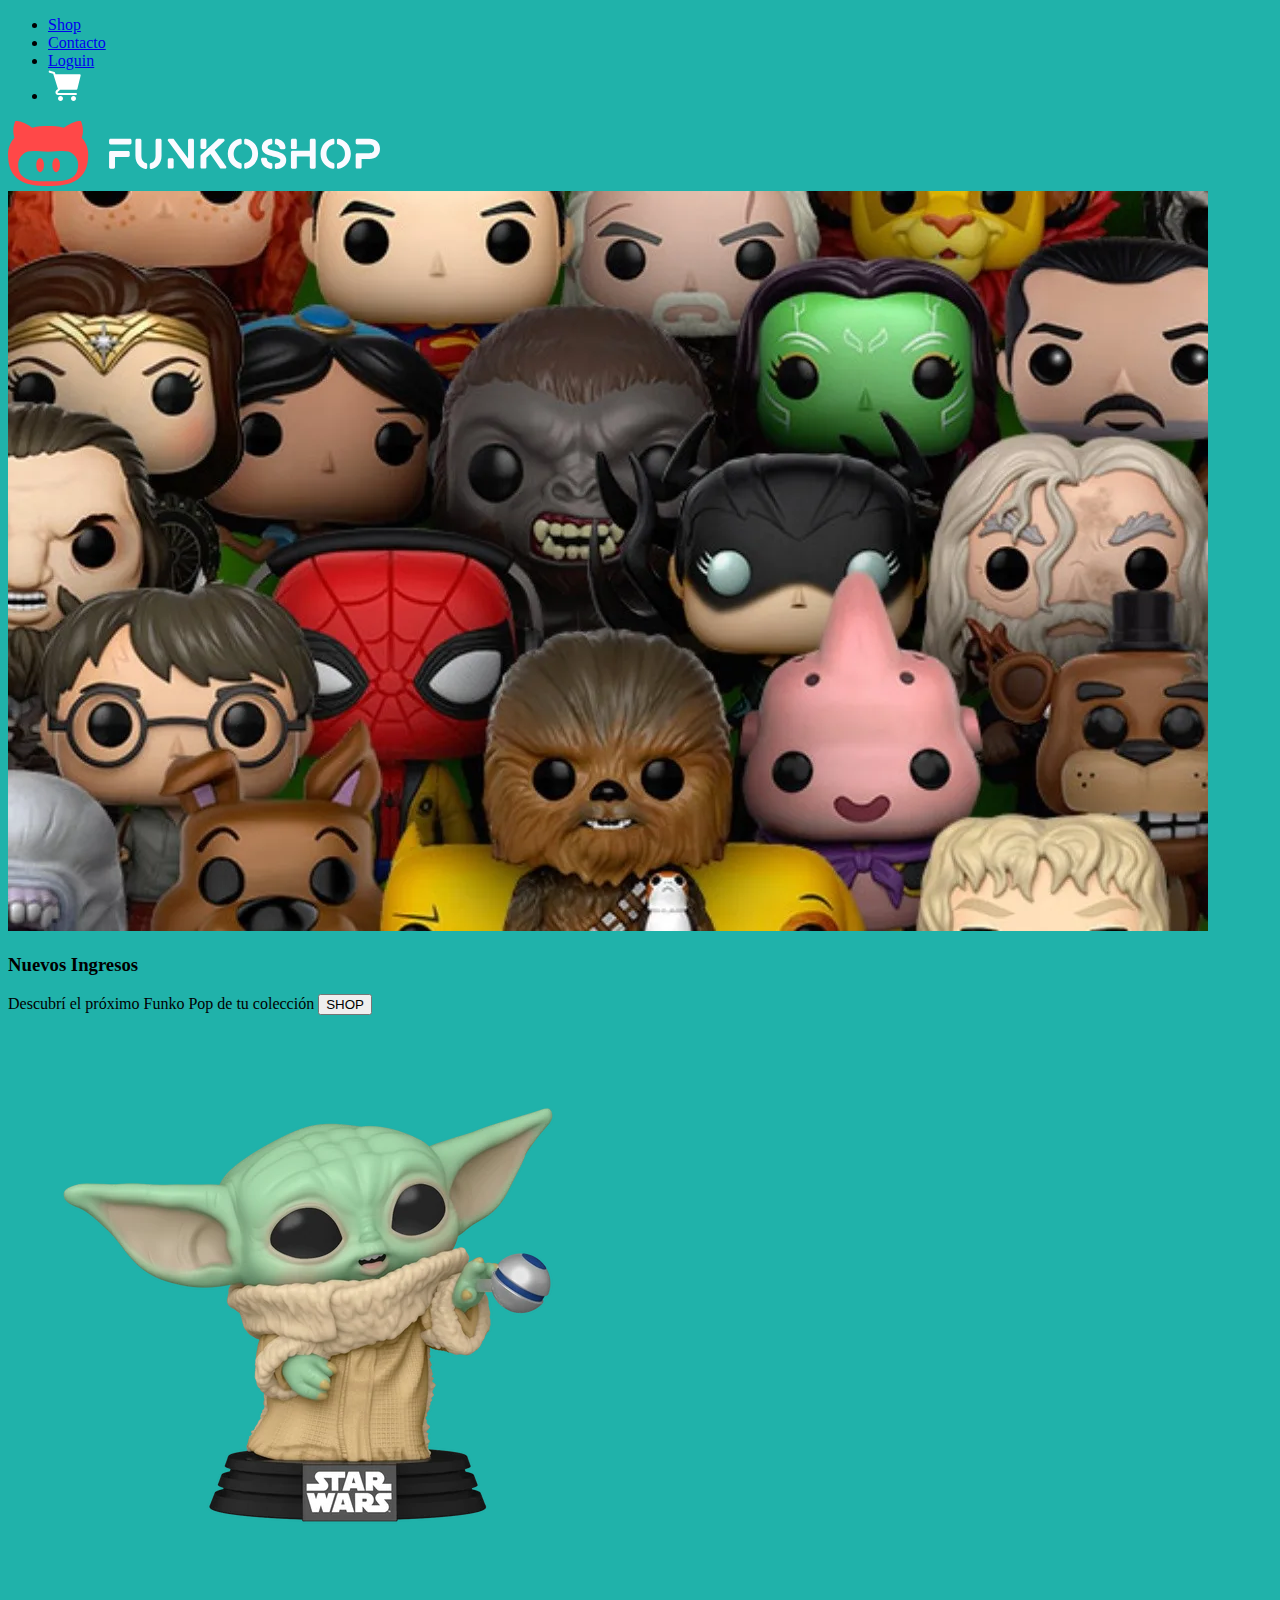
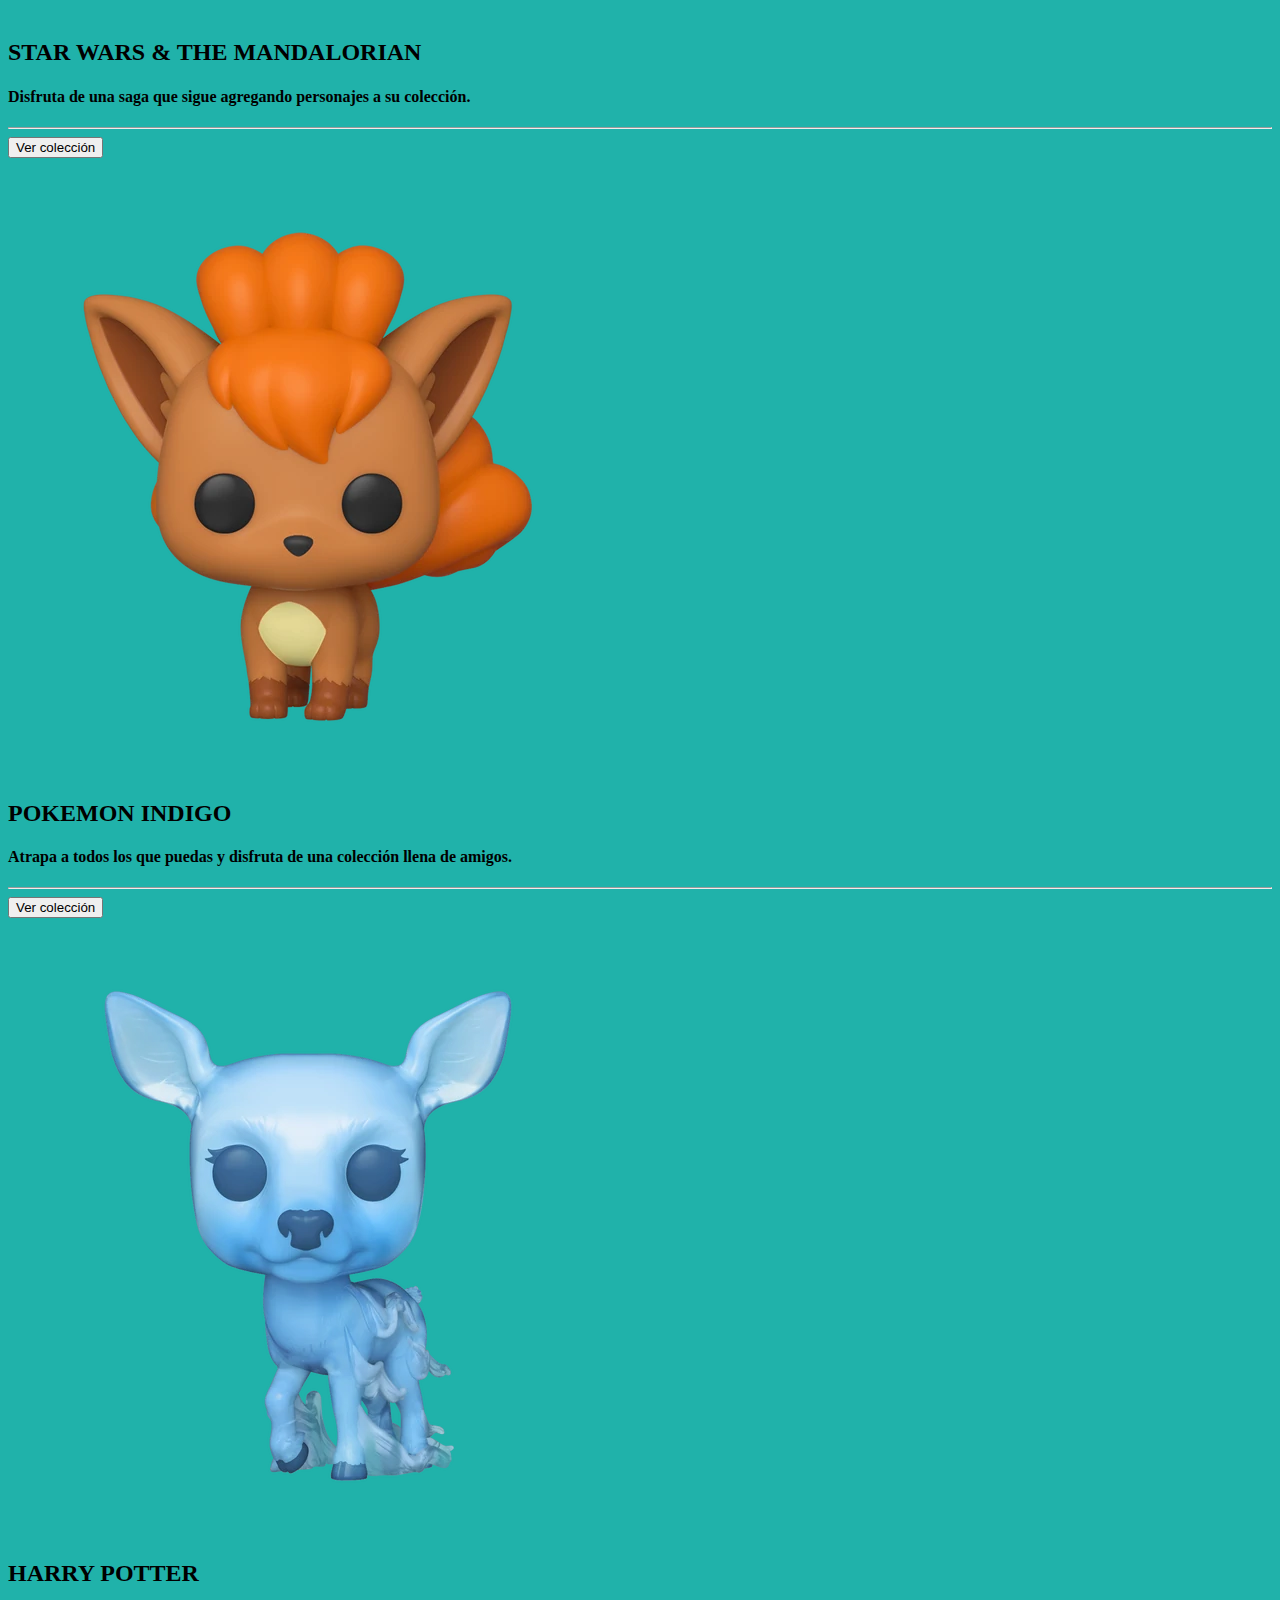
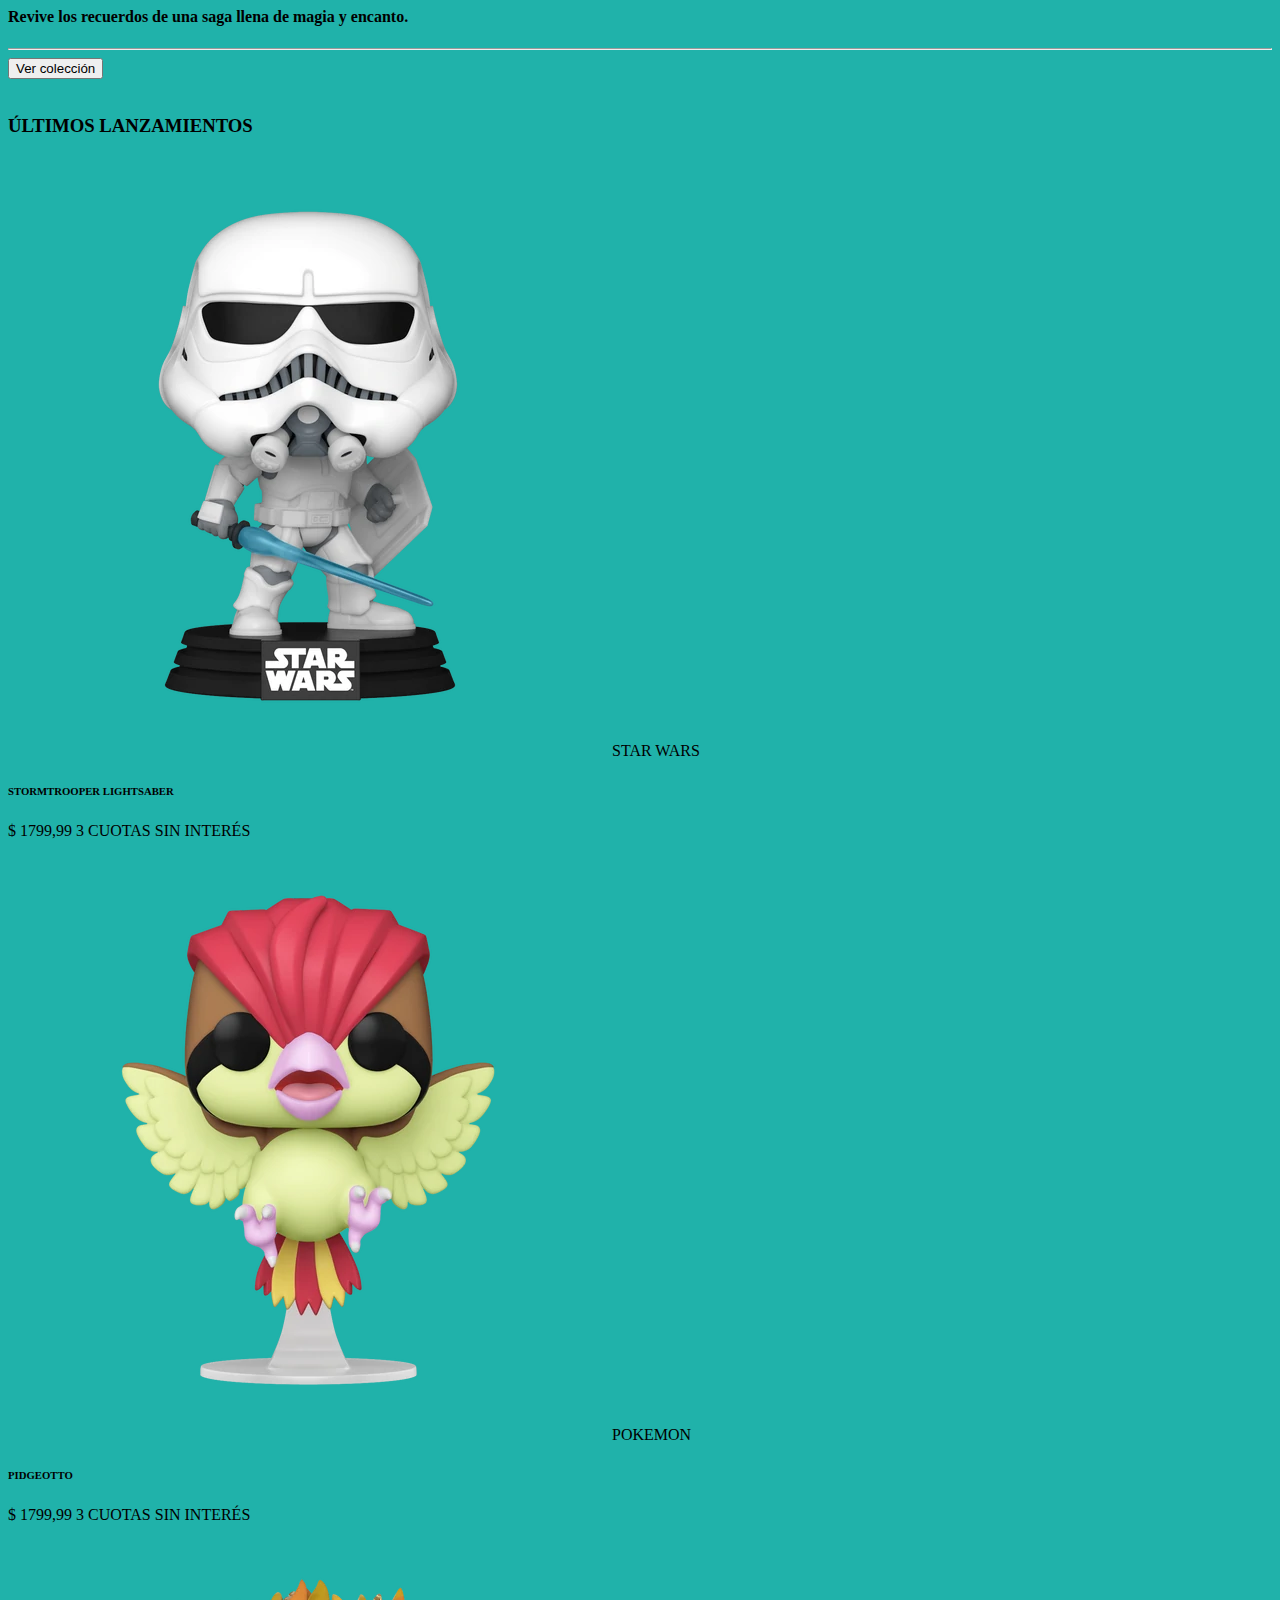
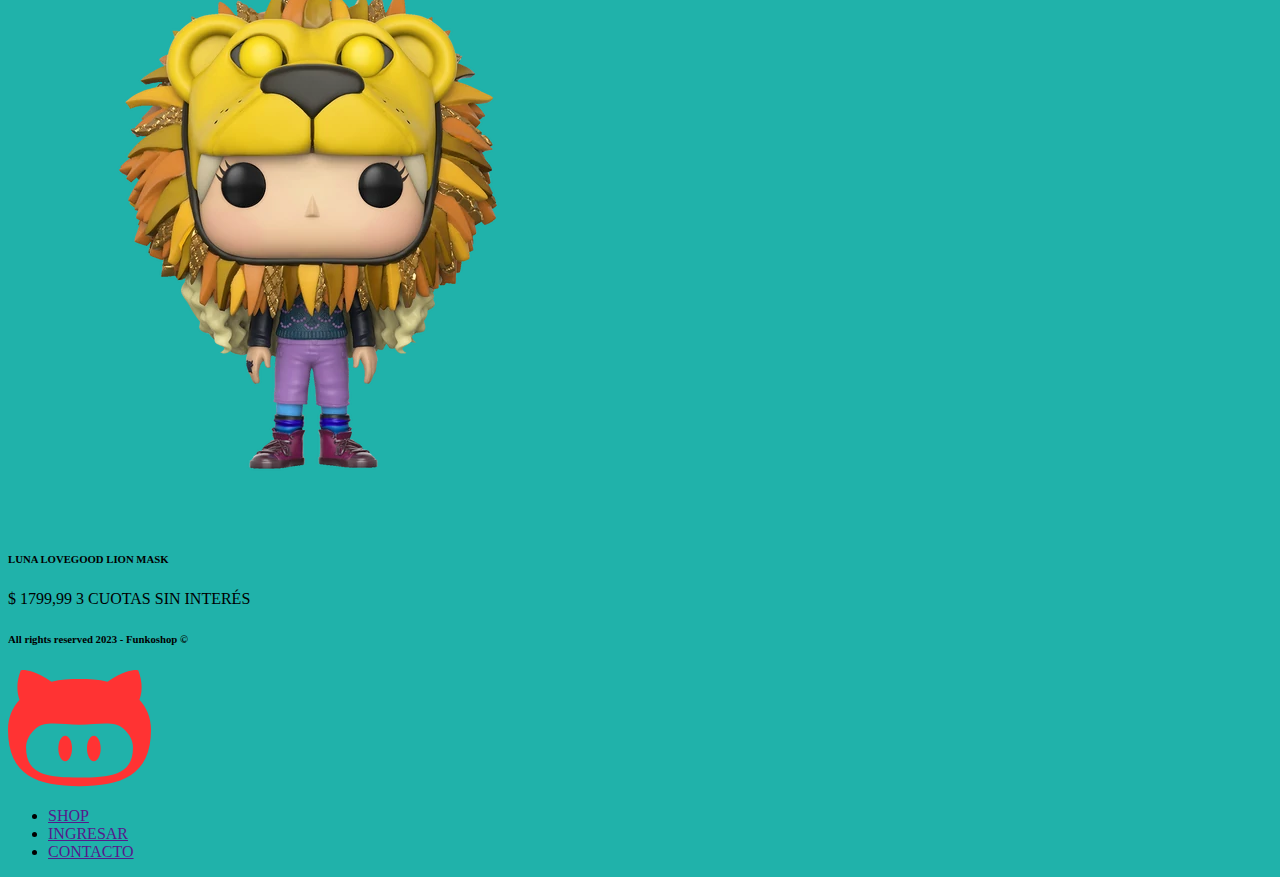
==== index.html @ 59386f99 "version 1 del home por nahuel" ====
<!DOCTYPE html>
<html lang="en">
<head>
    <meta charset="UTF-8">
    <meta name="viewport" content="width=device-width, initial-scale=1.0">
    <title>Desafio 1</title>
    <link rel="stylesheet" href="style.css">
</head>
<body>
    <header class="header">
        <!-- contenedor superior del header con nav y logo -->
        <div>
            <nav class="header__nav">
                <ul class="header__nav__ul">
                    <li class="header__nav__ul__li"><a href="#">Shop</a></li>
                    <li class="header__nav__ul__li"><a href="#">Contacto</a></li>
                    <li class="header__nav__ul__li"><a href="#">Loguin</a></li>
                    <li class="header__nav__ul__li"><a href="#"><img src="multimedia/icons/cart-icon.svg" alt="icono carrito"></a></li><!--logo carrito-->
                </ul>
                <img src="multimedia/branding/logo_light_horizontal.svg" alt="logo">
            </nav>
        </div>
        <!-- contenedor inferior con banner de nuevos ingresos -->
        <div>
            <img src="multimedia/funkos-banner.webp" alt="banner">
            <h3>Nuevos Ingresos</h3>
            <span> Descubrí el próximo Funko Pop de tu colección</span>
            <button>SHOP</button>
        </div>
    </header>
    <!-- inicia el main -->
    <main class="main">
        <!-- 3 section por frankicias + uno de ultimos LANZAMIENTOS -->
        <section class="header__starSec">
            <img src="multimedia/star-wars/baby-yoda-1.webp" alt="funco Grogu">
            <h2>STAR WARS & THE MANDALORIAN</h2>
            <h4>Disfruta de una saga que sigue agregando personajes a su colección.</h4>
            <hr/>
            <!-- agregar css para terminar la linea -->
            <button>Ver colección</button>
        </section>
        <br>
        <section class="main__pokeSec">
            <img src="multimedia/pokemon/vulpix-1.webp" alt="funco Vulpix">
            <h2>POKEMON INDIGO</h2>
            <h4>Atrapa a todos los que puedas y disfruta de una colección llena de amigos.</h4>
            <hr/>
                        <!-- agregar css para terminar la linea -->
            <button>Ver colección</button>
        </section>
        <br>
        <section class="main__harrySec">
            <img src="multimedia/harry-potter/snape-patronus-1.webp" alt="funco espectro patronus del Profesor Snape">
            <h2>HARRY POTTER</h2>
            <h4>Revive los recuerdos de una saga llena de magia y encanto.</h4>
            <hr/>
                        <!-- agregar css para terminar la linea -->
            <button>Ver colección</button>
        </section>
        <br>
        <!-- ----------------------------------------------------- -->
        <section class="main__lastSec">
            <h3>ÚLTIMOS LANZAMIENTOS</h3>
            <div>
                <img src="multimedia/star-wars/trooper-1.webp" alt="funco de STORMTROOPER sable de luz">
                <span>STAR WARS</span>
                <h6>STORMTROOPER LIGHTSABER</h6>
                <span>$ 1799,99</span>
                <span>3 CUOTAS SIN INTERÉS</span>
            </div>
            <div>
                <img src="multimedia/pokemon/pidgeotto-1.webp" alt="funco de PIDGEOTTO">
                <span>POKEMON</span>
                <h6>PIDGEOTTO</h6>
                <span>$ 1799,99</span>
                <span>3 CUOTAS SIN INTERÉS</span>
            </div>
            <div>
                <img src="multimedia/harry-potter/luna-1.webp" alt="Funco de LUNA LOVEGOOD con mascara de león">
                <span></span>
                <h6>LUNA LOVEGOOD LION MASK</h6>
                <span>$ 1799,99</span>
                <span>3 CUOTAS SIN INTERÉS</span>
            </div>
        </section>
    </main>
    <!-- inicia el footer -->
    <footer class="footer">
        <h6 class="footer__derechos">All rights reserved 2023 - Funkoshop &copy;</h6>
        <img src="multimedia/branding/isotype.svg" alt="Logo" class="footer__logo">
        <nav class="footer__nav">
            <ul class="footer__nav__ul">
                <li><a href="">SHOP</a></li>
                <li><a href="">INGRESAR</a></li>
                <li><a href="">CONTACTO</a></li>
            </ul>
        </nav>
    </footer>
</body>
</html>
---- style.css ----
body {
    background-color: lightseagreen;
    /* ayuda visual */
}
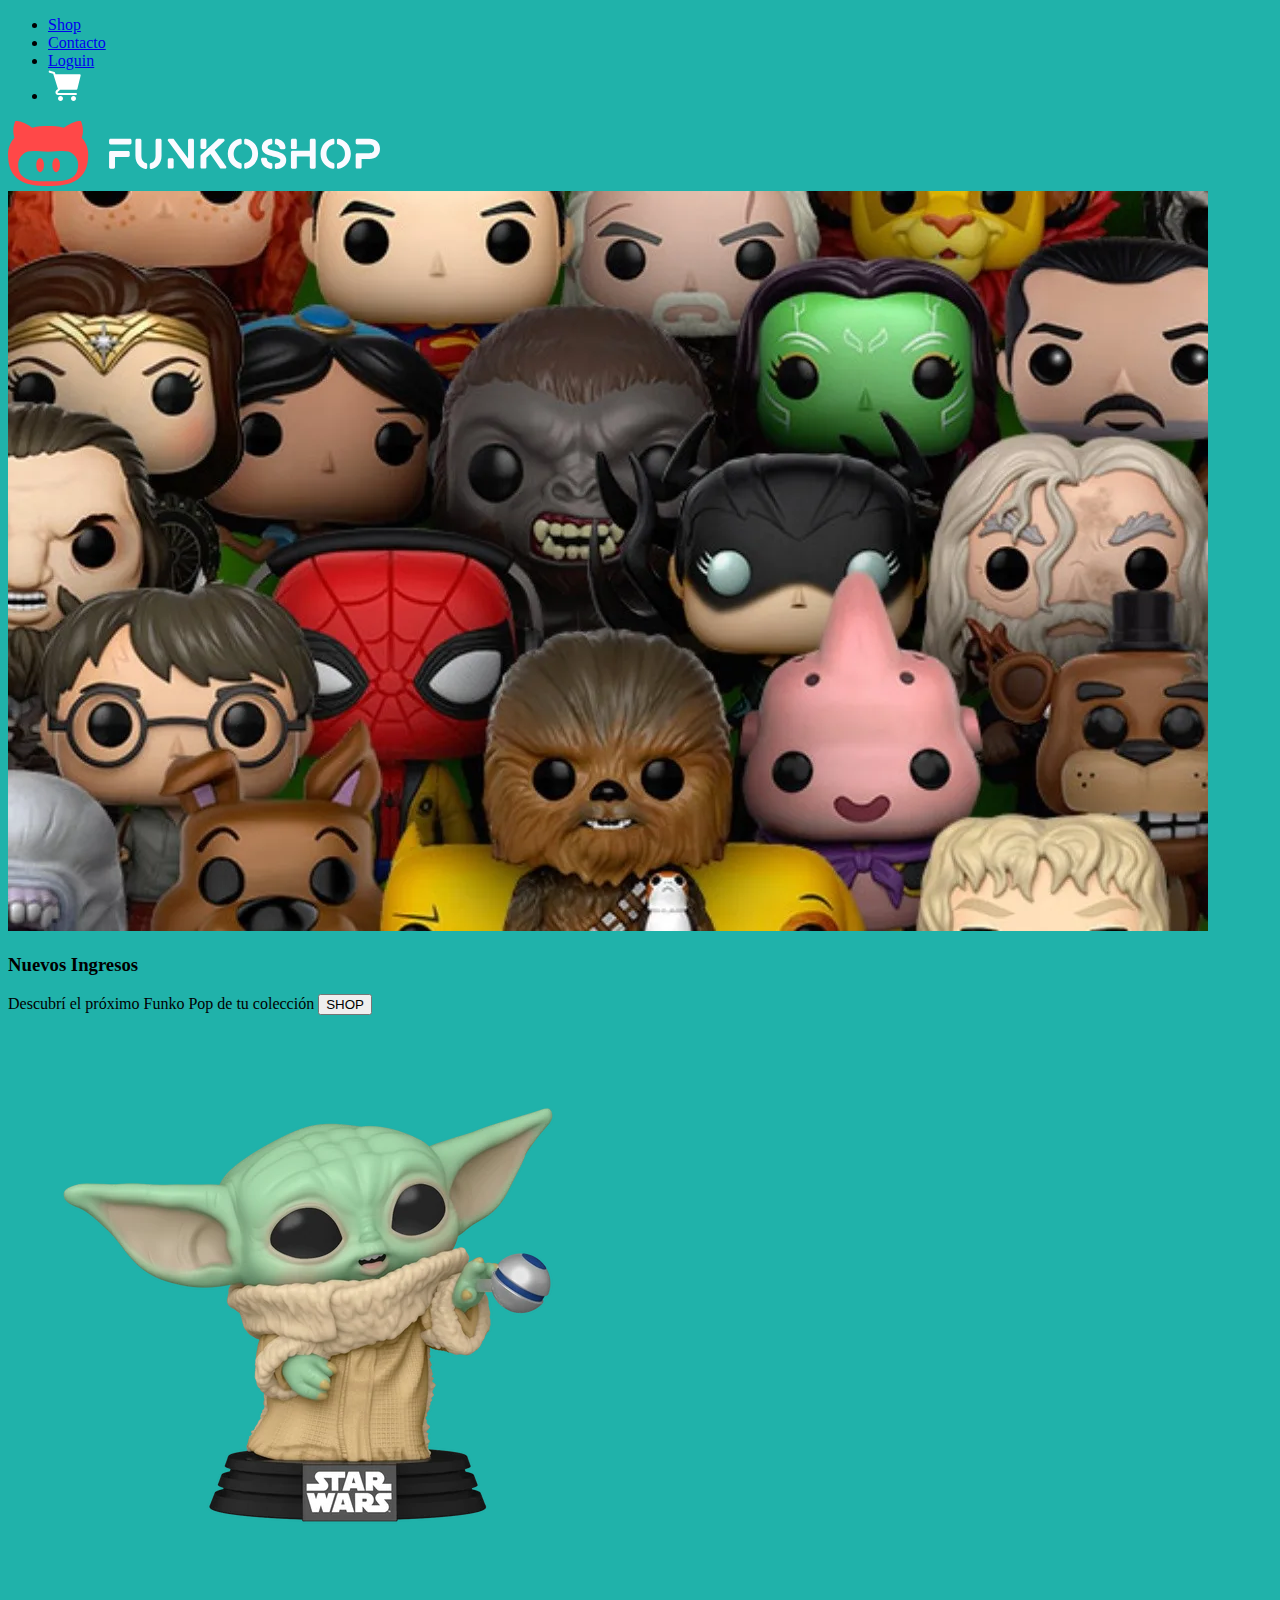
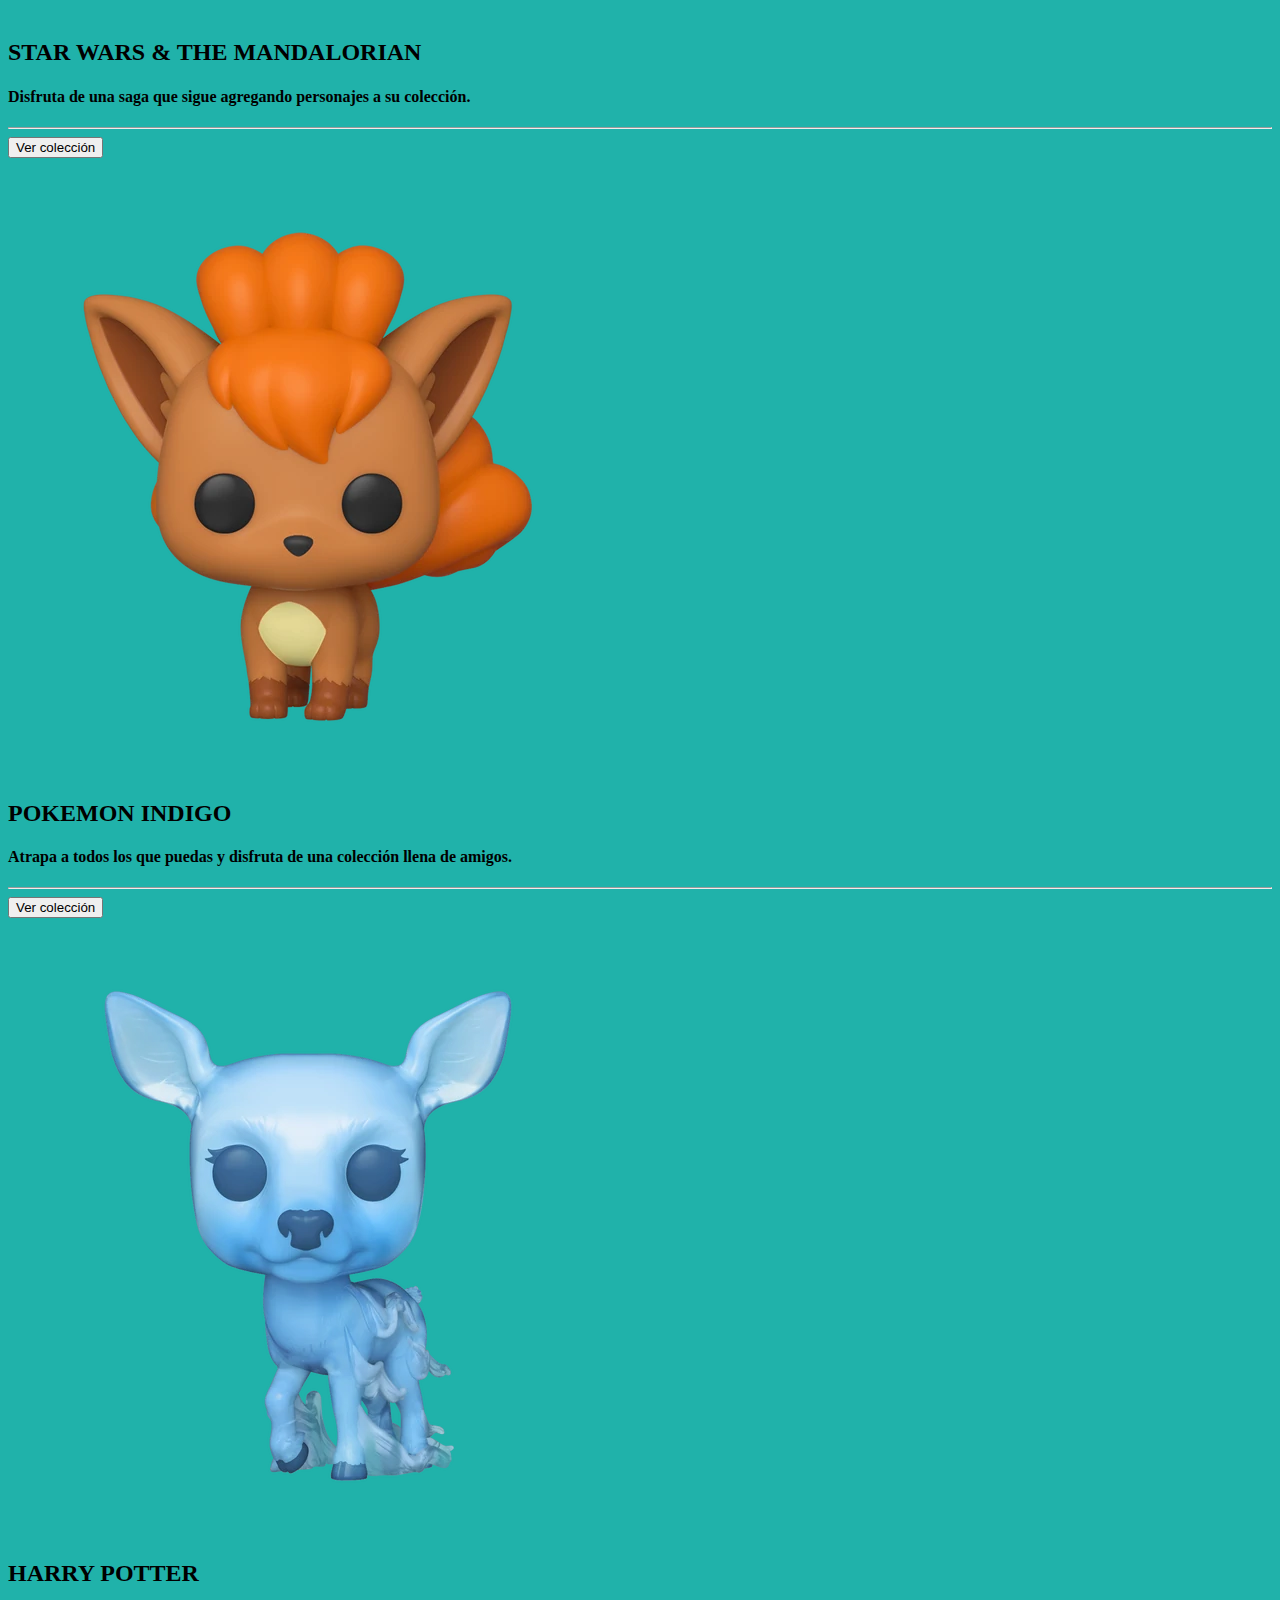
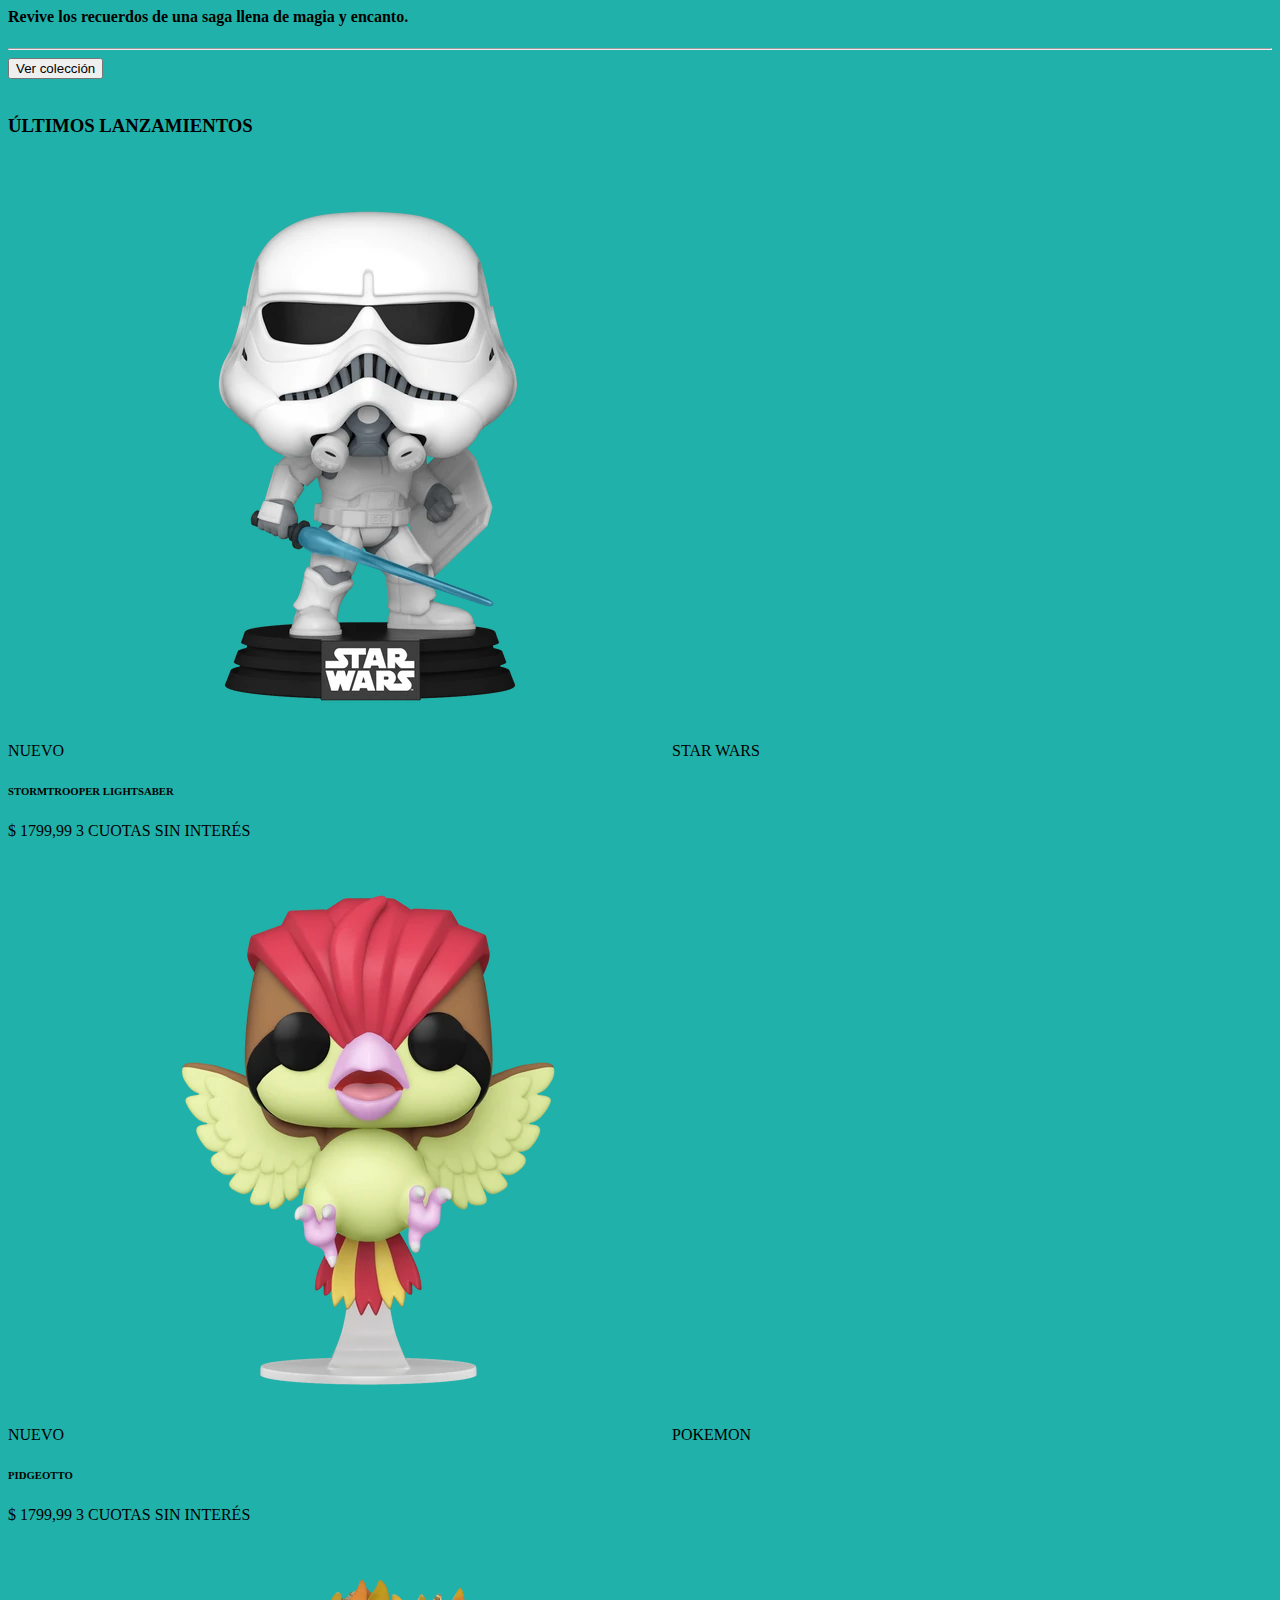
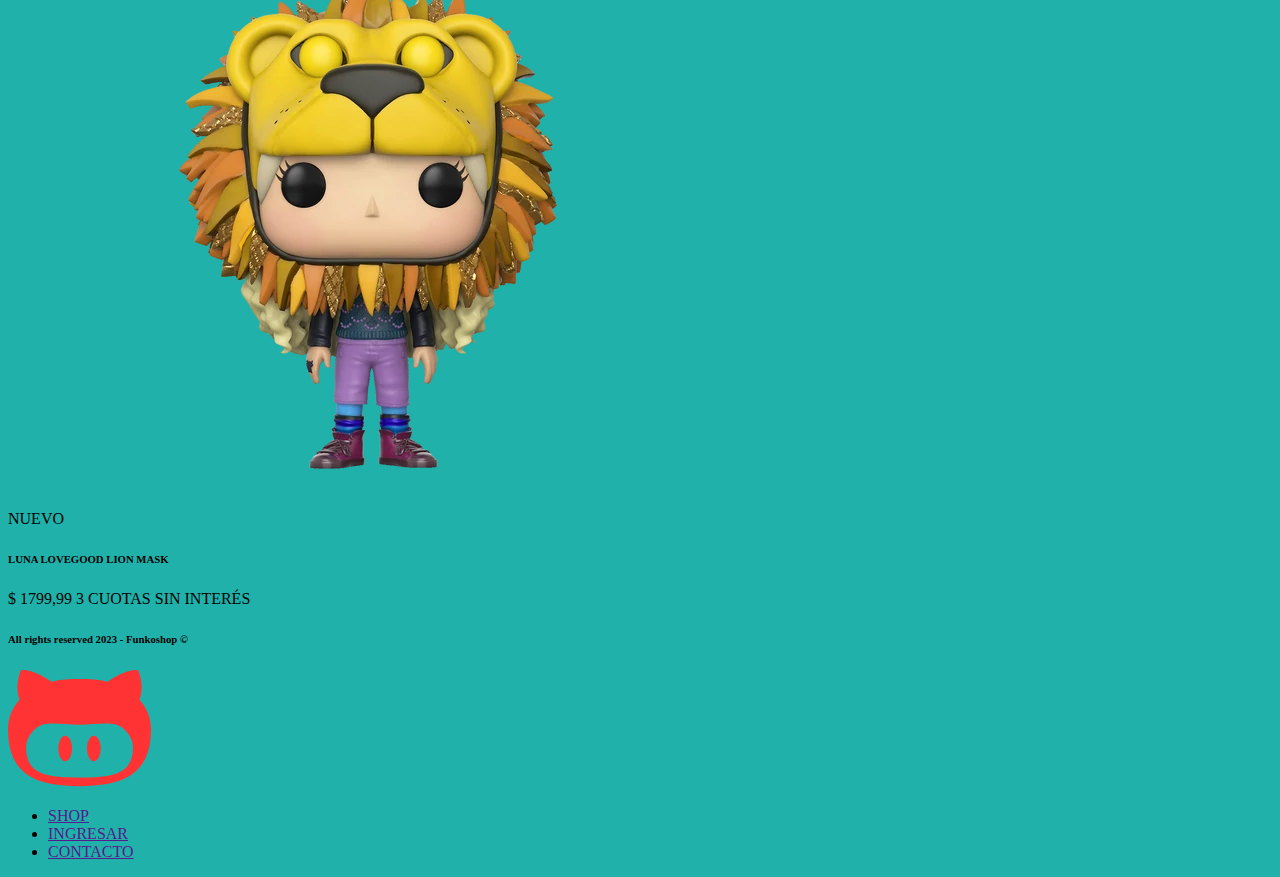
==== commit 607acd0d: "agregue el span nuevo, cree el section de shop con los items y el aside sigue vacio. tmb corregí los" ====
--- a/index.html
+++ b/index.html
@@ -20,16 +20,16 @@
                 <img src="multimedia/branding/logo_light_horizontal.svg" alt="logo">
             </nav>
         </div>
-        <!-- contenedor inferior con banner de nuevos ingresos -->
-        <div>
+    </header>
+    <!-- inicia el main -->
+    <main class="main">
+        <!-- pase el banner al main -->
+        <section>
             <img src="multimedia/funkos-banner.webp" alt="banner">
             <h3>Nuevos Ingresos</h3>
             <span> Descubrí el próximo Funko Pop de tu colección</span>
             <button>SHOP</button>
-        </div>
-    </header>
-    <!-- inicia el main -->
-    <main class="main">
+        </section>
         <!-- 3 section por frankicias + uno de ultimos LANZAMIENTOS -->
         <section class="header__starSec">
             <img src="multimedia/star-wars/baby-yoda-1.webp" alt="funco Grogu">
@@ -62,6 +62,7 @@
         <section class="main__lastSec">
             <h3>ÚLTIMOS LANZAMIENTOS</h3>
             <div>
+                <span>NUEVO</span><!-- con css agregar fondo rojo padding a los lados-->
                 <img src="multimedia/star-wars/trooper-1.webp" alt="funco de STORMTROOPER sable de luz">
                 <span>STAR WARS</span>
                 <h6>STORMTROOPER LIGHTSABER</h6>
@@ -69,6 +70,7 @@
                 <span>3 CUOTAS SIN INTERÉS</span>
             </div>
             <div>
+                <span>NUEVO</span><!-- con css agregar fondo rojo padding a los lados-->
                 <img src="multimedia/pokemon/pidgeotto-1.webp" alt="funco de PIDGEOTTO">
                 <span>POKEMON</span>
                 <h6>PIDGEOTTO</h6>
@@ -76,6 +78,7 @@
                 <span>3 CUOTAS SIN INTERÉS</span>
             </div>
             <div>
+                <span>NUEVO</span><!-- con css agregar fondo rojo padding a los lados-->
                 <img src="multimedia/harry-potter/luna-1.webp" alt="Funco de LUNA LOVEGOOD con mascara de león">
                 <span></span>
                 <h6>LUNA LOVEGOOD LION MASK</h6>
